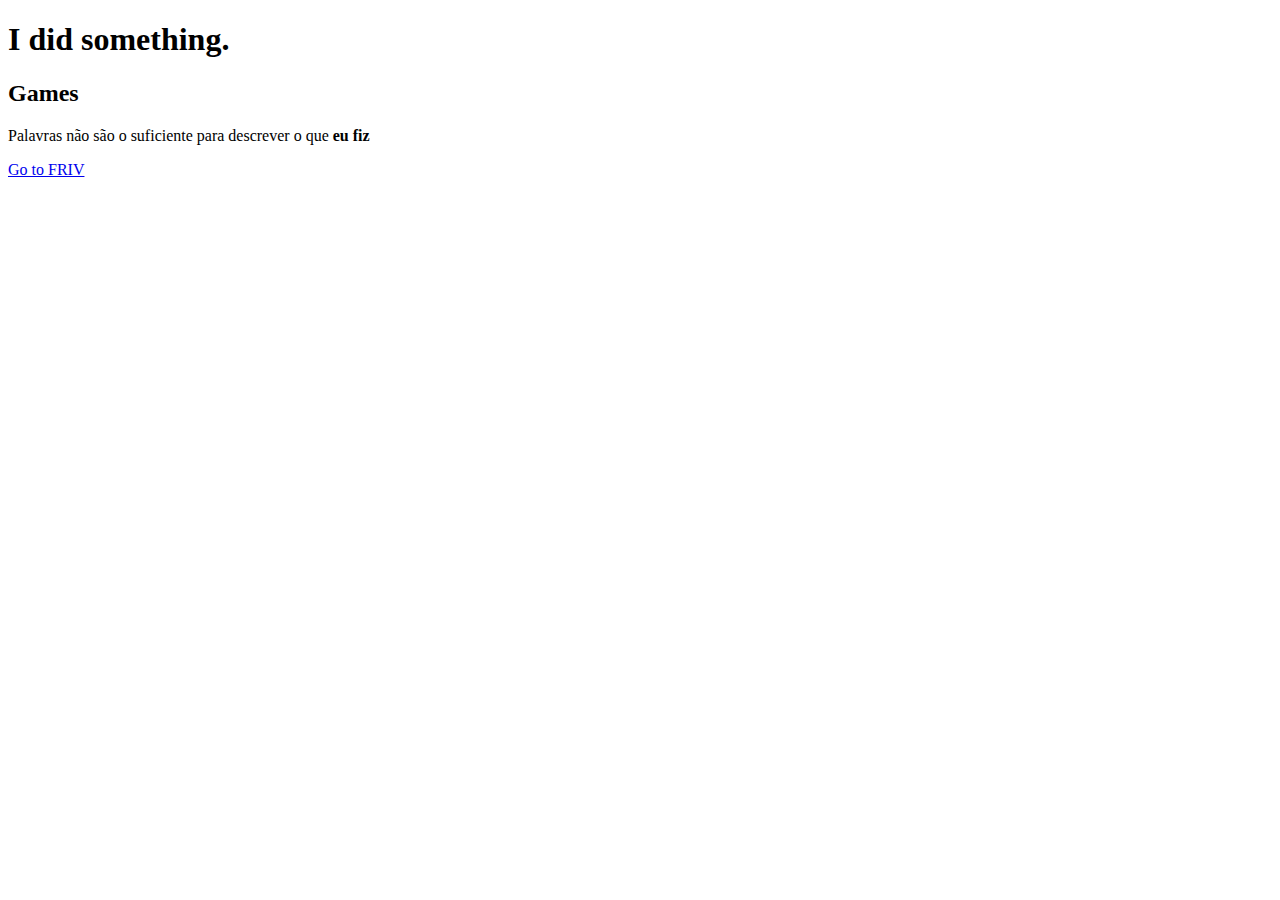
==== WEB Page/teste_pessoal.html @ cee0ab9c "93260_Senai_Dende" ====
<!doctype html>
<html>

<head>


    <body>
        <h1>I did something.</h1>
        <h2>Games</h2>
        <p>Palavras não são o suficiente para descrever o que <strong>eu fiz</strong></p>
        <a href="https://www.friv360.com">Go to FRIV</a>

    </body>

</head>

</html>
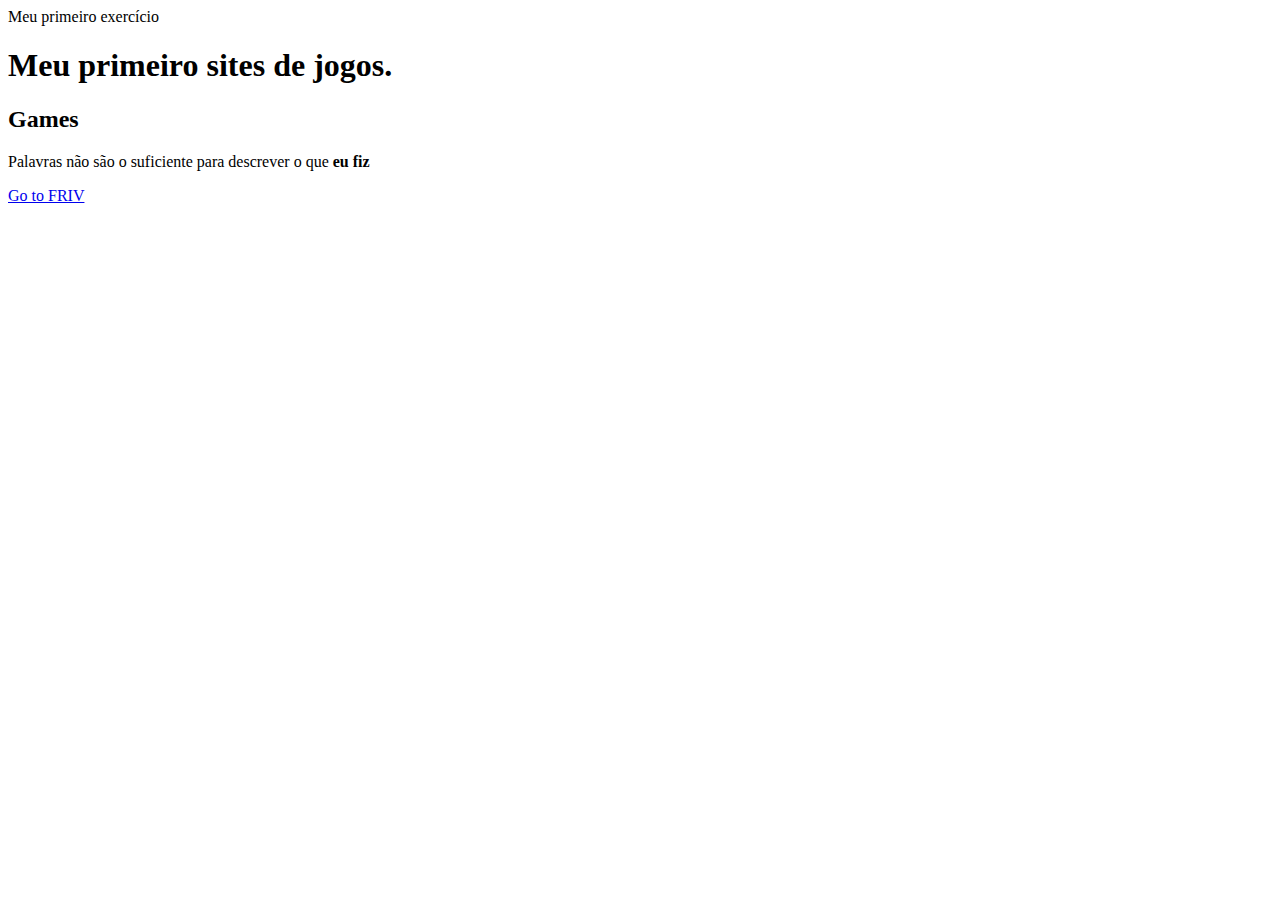
==== commit d8274137: "Senai Dendê 93260" ====
--- a/WEB Page/teste_pessoal.html
+++ b/WEB Page/teste_pessoal.html
@@ -1,17 +1,20 @@
 <!doctype html>
-<html>
-
+<html lang="pt-br">
 <head>
-
+    <meta charset="UTF-8"
+    <meta name="viewport" content="width=device=width,
+    initial-scale=1.0"
+    <title>Meu primeiro exercício</title>
+</head>
 
     <body>
-        <h1>I did something.</h1>
+
+        <h1>Meu primeiro sites de jogos.</h1>
         <h2>Games</h2>
         <p>Palavras não são o suficiente para descrever o que <strong>eu fiz</strong></p>
         <a href="https://www.friv360.com">Go to FRIV</a>
 
     </body>
 
-</head>
 
 </html>